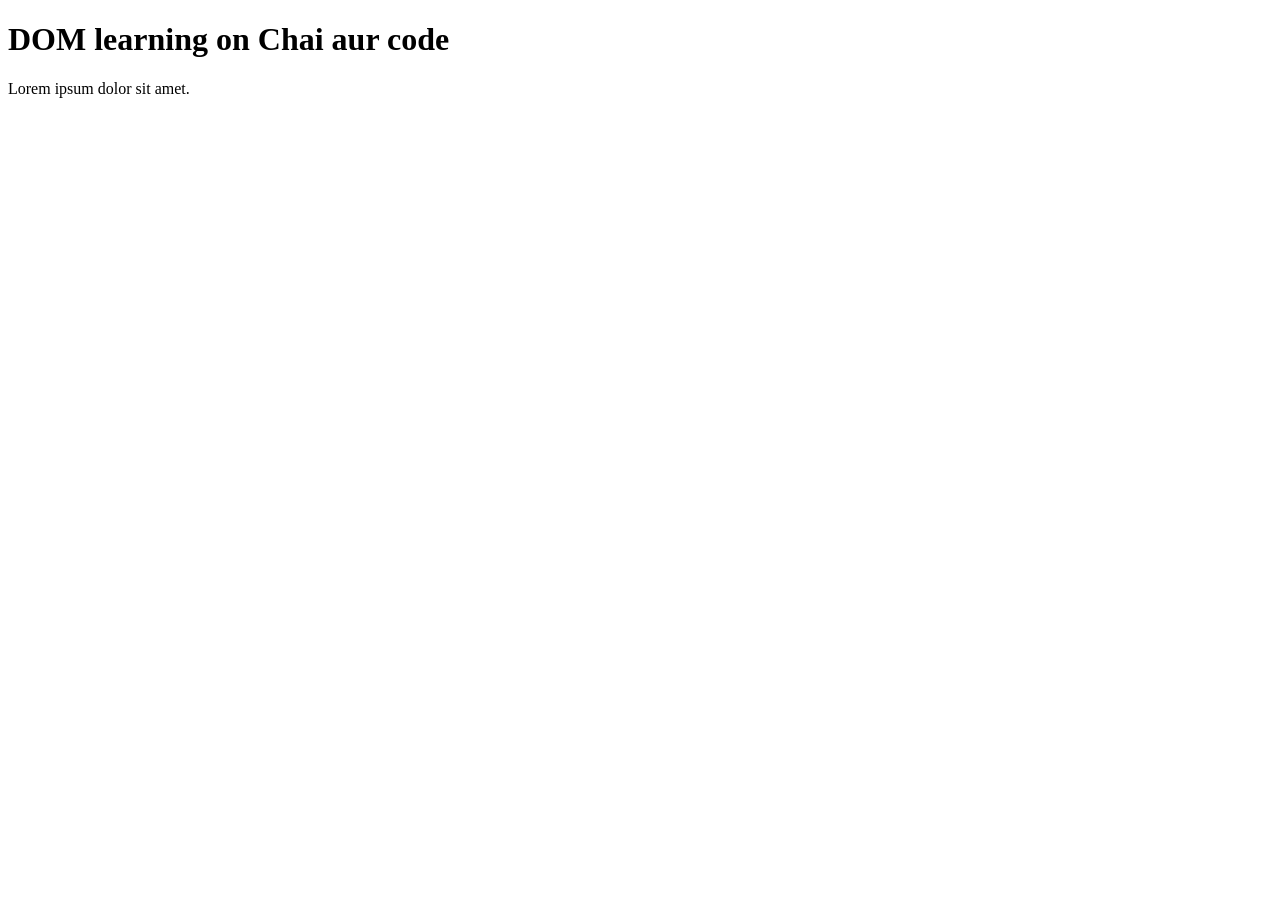
==== 06_DOM/one.html @ cf549c70 "17.09.2026" ====
<!-- DOM -- Document Object Model  -->

<!DOCTYPE html>
<html lang="en">
<head>
    <meta charset="UTF-8">

    <title>DOM learning</title>
</head>
<body>
    <div class="bg-black">
        <h1 class="heading">DOM learning on Chai aur code</h1>
        <p>Lorem ipsum dolor sit amet.</p> 
    </div>   
</body>
</html>
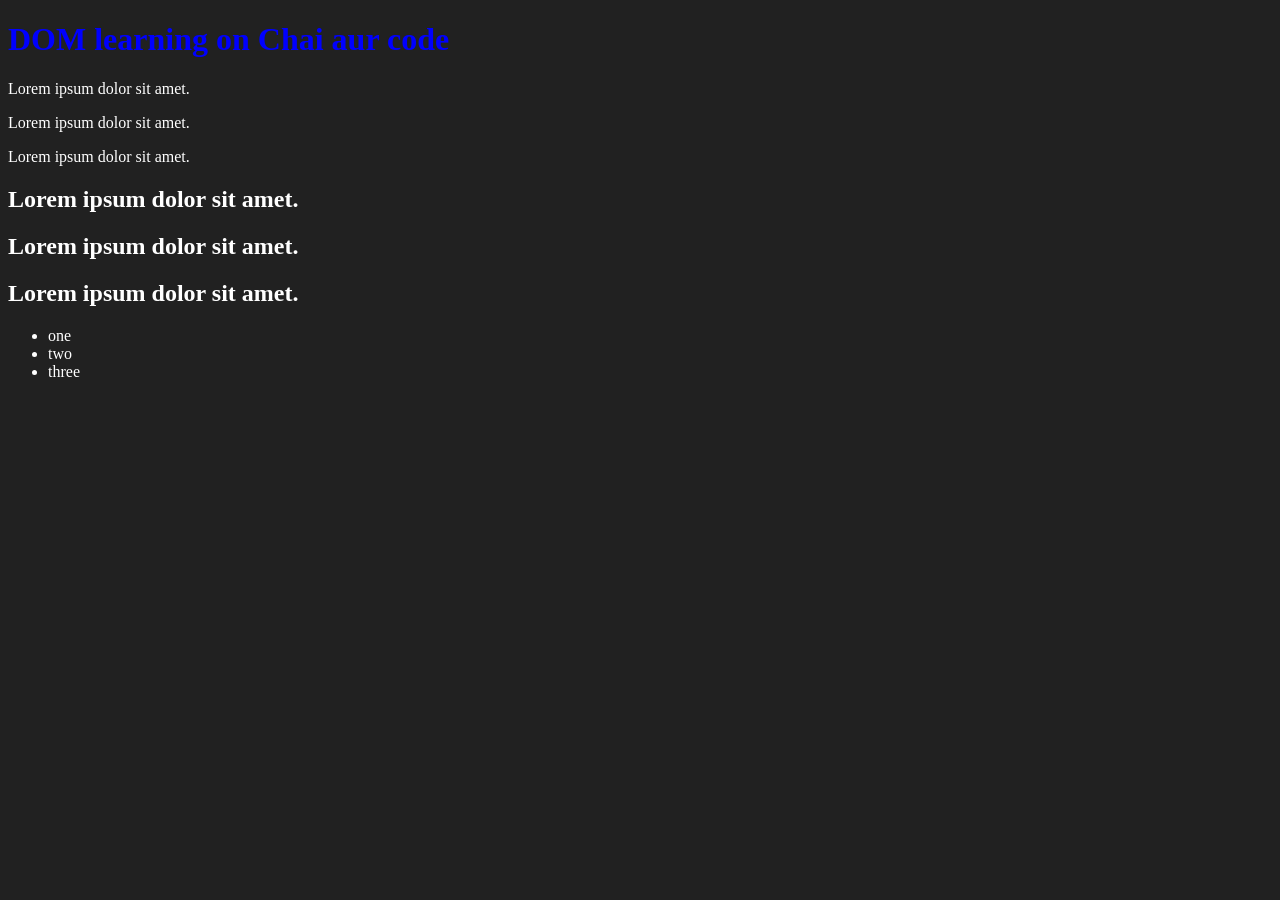
==== commit 472478a4: "17.09.2026" ====
--- a/06_DOM/one.html
+++ b/06_DOM/one.html
@@ -6,11 +6,28 @@
     <meta charset="UTF-8">
 
     <title>DOM learning</title>
+    <style>
+        .bg-black{
+            background-color: #212121;
+            color:#fff;
+        }
+    </style>
 </head>
-<body>
-    <div class="bg-black">
-        <h1 class="heading">DOM learning on Chai aur code</h1>
+<body class="bg-black">
+    <div >
+        <h1 style = "color : blue" id="title" class="heading">DOM learning on Chai aur code</h1>
         <p>Lorem ipsum dolor sit amet.</p> 
+        <p>Lorem ipsum dolor sit amet.</p> 
+        <p>Lorem ipsum dolor sit amet.</p> 
+        <h2>Lorem ipsum dolor sit amet.</h2>
+        <h2>Lorem ipsum dolor sit amet.</h2>
+        <h2>Lorem ipsum dolor sit amet.</h2>
+
+        <ul>
+            <li>one</li>
+            <li>two</li>
+            <li>three</li>
+        </ul>
     </div>   
 </body>
 </html>
